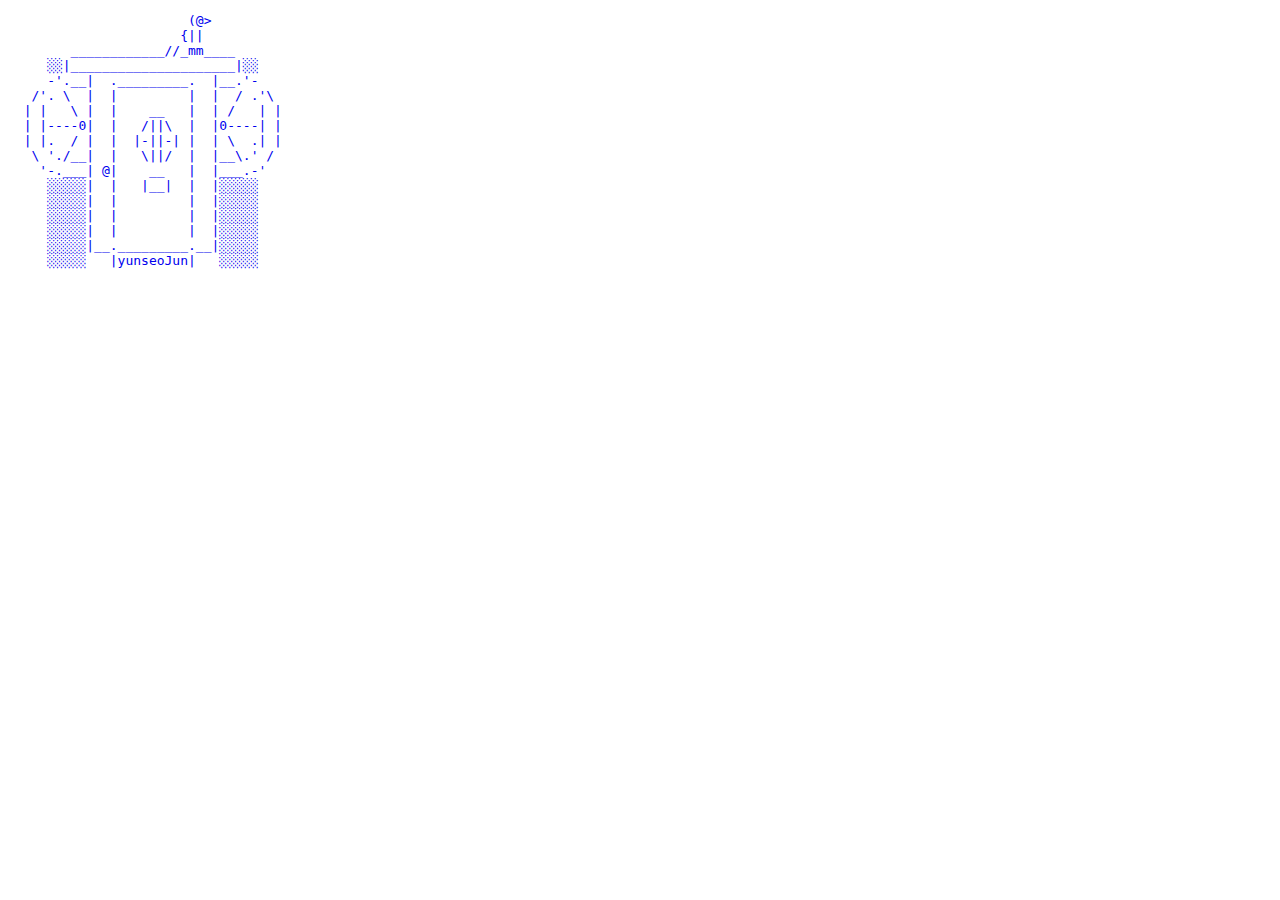
==== ascii_town/exterior-YunseoJun.html @ 1f583260 "town" ====
<!DOCTYPE html>
<html>
  <head>
        <title>Ascii Town Exterior : Yunseo Jun</title>
        <meta charset="utf-8" />
  </head>
  <body>
    <a href="interior-YunseoJun.html" style="text-decoration: none">
      <pre>
                       (@> 
                      {||
        ____________//_mm____ 
     ░░|_____________________|░░
     -'.__|  ._________.  |__.'-  
   /'. \  |  |         |  |  / .'\
  | |   \ |  |    __   |  | /   | |
  | |----0|  |   /||\  |  |0----| |
  | |.  / |  |  |-||-| |  | \  .| |
   \ './__|  |   \||/  |  |__\.' / 
    '-.___| @|    __   |  |___.-'
     ░░░░░|  |   |__|  |  |░░░░░
     ░░░░░|  |         |  |░░░░░
     ░░░░░|  |         |  |░░░░░
     ░░░░░|  |         |  |░░░░░
     ░░░░░|__._________.__|░░░░░   
     ░░░░░   |yunseoJun|   ░░░░░
      </pre>
    </a>
  </body>
</html>
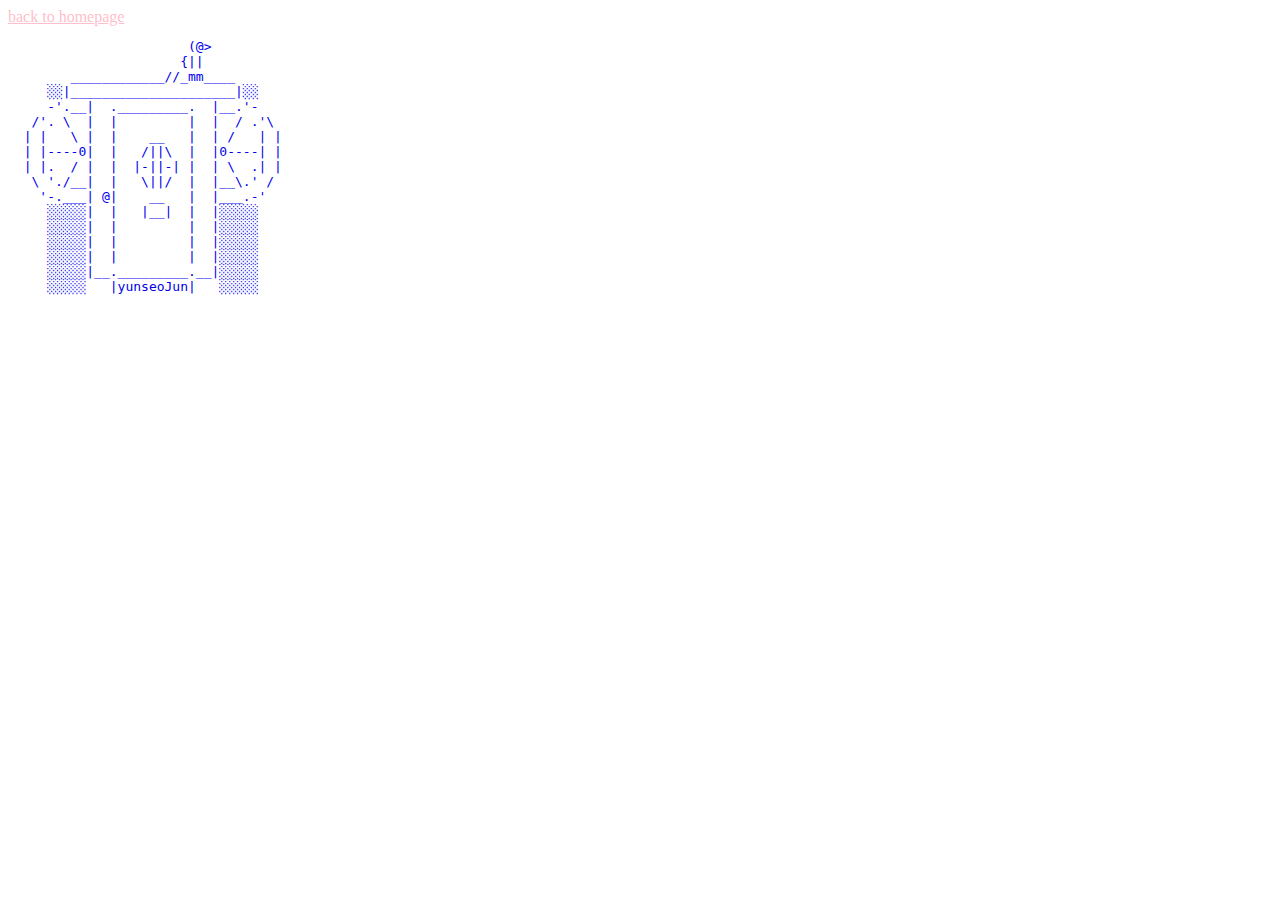
==== commit fd74b3ec: "Update exterior-YunseoJun.html" ====
--- a/ascii_town/exterior-YunseoJun.html
+++ b/ascii_town/exterior-YunseoJun.html
@@ -5,6 +5,7 @@
         <meta charset="utf-8" />
   </head>
   <body>
+    <a href="../index.html" style="color: pink"  >back to homepage</a>
     <a href="interior-YunseoJun.html" style="text-decoration: none">
       <pre>
                        (@> 
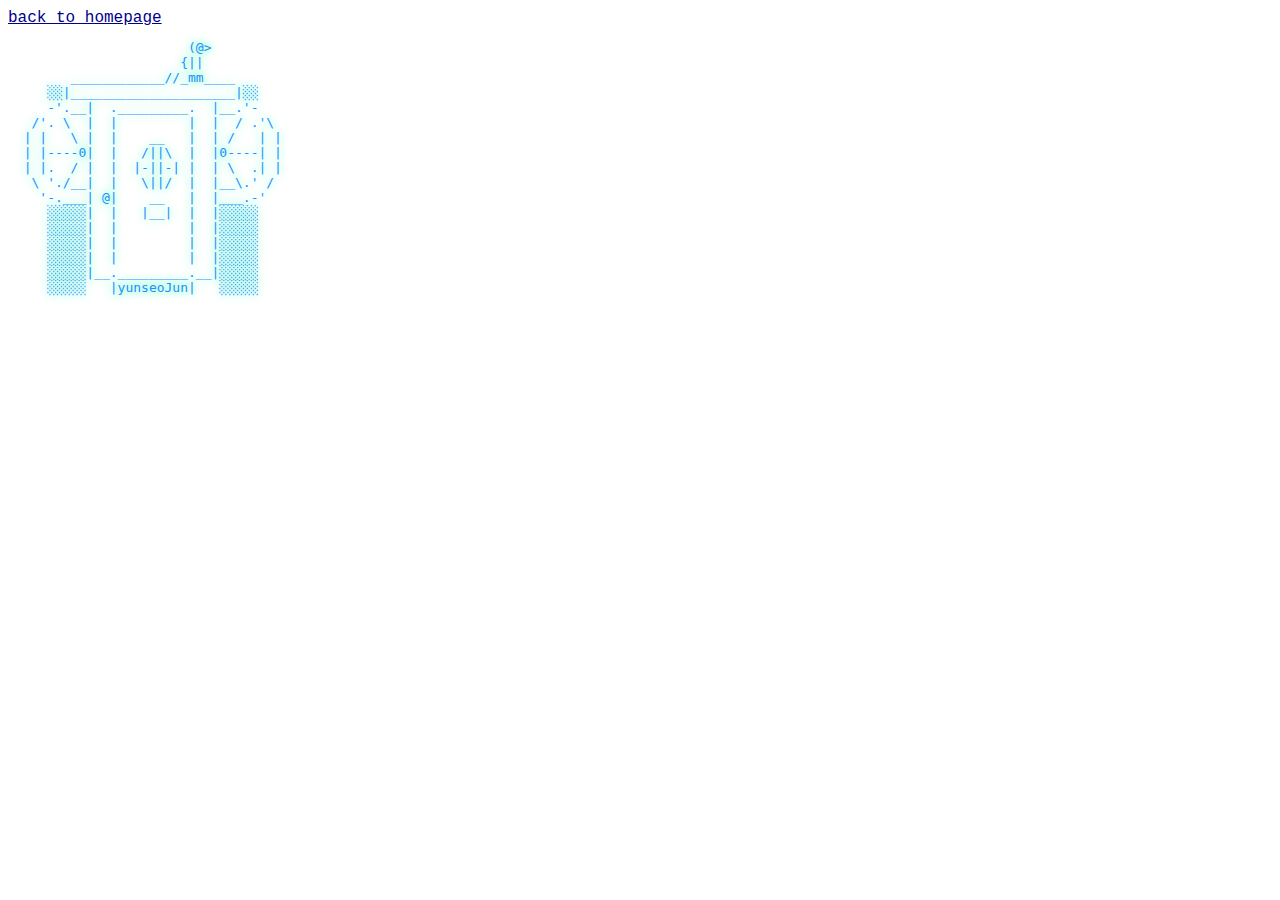
==== commit bddbe78c: "interior&exterior" ====
--- a/ascii_town/exterior-YunseoJun.html
+++ b/ascii_town/exterior-YunseoJun.html
@@ -5,8 +5,10 @@
         <meta charset="utf-8" />
   </head>
   <body>
-    <a href="../index.html" style="color: pink"  >back to homepage</a>
-    <a href="interior-YunseoJun.html" style="text-decoration: none">
+    <a href="../index.html" style="color: darkblue; font-family: Courier New;">back to homepage</a>
+    <a href="interior-YunseoJun.html" style="
+       text-decoration: none; color: dodgerblue;
+       text-shadow: 0px 0px 10px mediumspringgreen;">
       <pre>
                        (@> 
                       {||
